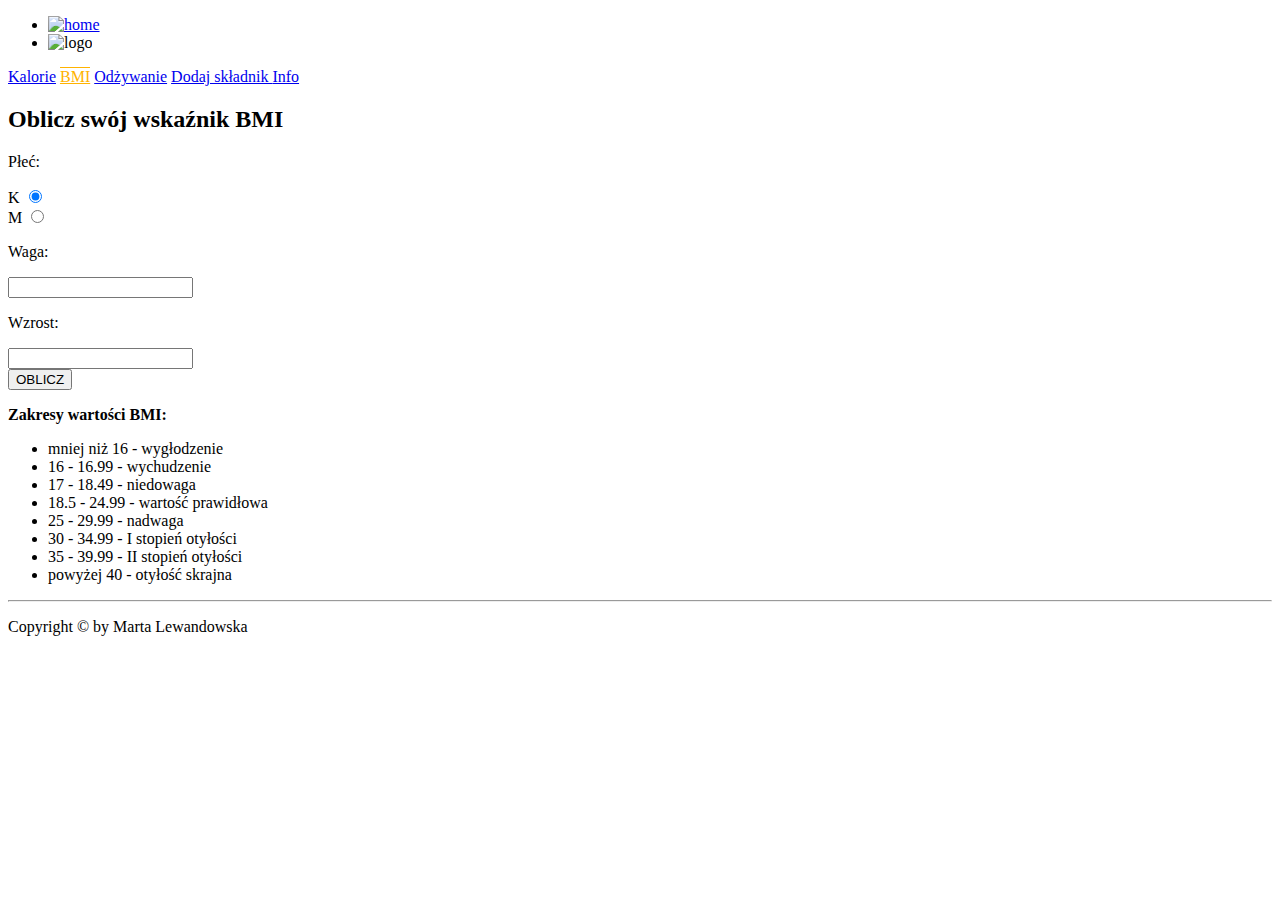
==== bmi.html @ 59f34cbf "Change php files  to html files" ====
<!DOCTYPE html>
<html lang="pl">
  <head>
    <title>Strona główna | Food4You</title>
    <meta charset="utf-8" />
    <meta name="description" content="Strona" />
    <meta name="keywords" content="Informatyka" />
    <meta name="robots" content="all" />
    <link rel="stylesheet" type="text/css" href="style/style1.css" />
    <meta name="viewport" content="width=device-width, initial-scale=1" />
  </head>
  <body>
    <div class="first_line_links">
      <ul class="linki">
        <li>
          <a href="index.html"
            ><img
              src="img/home1.png"
              alt="home"
              onmouseover="this.src= 'img/home2.png'"
              onmouseout="this.src= 'img/home1.png'"
          /></a>
        </li>
        <li><img src="img/logo.png" alt="logo" /></li>
      </ul>
    </div>

    <div class="header">
      <div class="nav">
        <a href="kalorie.html">Kalorie</a>
        <a
          href="bmi.html"
          style="color: #ffb300; border-top: 1px solid #ffb300;"
          >BMI</a
        >
        <a href="odzywianie.html">Odżywanie</a>
        <a href="skladniki.html">Dodaj składnik </a>
        <a href="informacje.html">Info </a>
      </div>
    </div>

    <div class="wrapper">
      <div class="content2">
        <form action="/" method="post">
          <h2 class="calculator-title">
            Oblicz swój wskaźnik <strong>BMI</strong>
          </h2>

          <div class="group__right">
            <div class="control-group">
              <p>Płeć:</p>
              <label class="control control-radio"
                >K
                <input type="radio" name="radio" checked="checked" />
                <div class="control_indicator"></div>
              </label>

              <label class="control control-radio"
                >M
                <input type="radio" name="radio" />
                <div class="control_indicator"></div>
              </label>
            </div>

            <div class="ww-controls">
              <p>Waga:</p>
              <input type="number" class="inputweight" name="weight" value="" />
              <br />
              <p>Wzrost:</p>
              <input type="text" class="inputheight" name="height" value="" />
            </div>

            <div class="btn3">
              <button>OBLICZ</button>
            </div>
          </div>

          <div class="barriersBMI">
            <div class="group__right">
              <p class="calculator-info__title">
                <strong>Zakresy wartości BMI:</strong>
              </p>
              <ul class="calculator-info__list">
                <li>mniej niż 16 - wygłodzenie</li>
                <li>16 - 16.99 - wychudzenie</li>
                <li>17 - 18.49 - niedowaga</li>
                <li>18.5 - 24.99 - wartość prawidłowa</li>
                <li>25 - 29.99 - nadwaga</li>
                <li>30 - 34.99 - I stopień otyłości</li>
                <li>35 - 39.99 - II stopień otyłości</li>
                <li>powyżej 40 - otyłość skrajna</li>
              </ul>
            </div>
          </div>
        </form>
      </div>
    </div>

    <div class="wrapper2">
      <div class="wcontent1"></div>

      <div class="wcontent2"></div>

      <div class="wcontent3"></div>
    </div>

    <div id="down_description">
      <hr class="linia-dol" />
      <p class="copyright">Copyright &copy; by Marta Lewandowska</p>
    </div>
  </body>
</html>
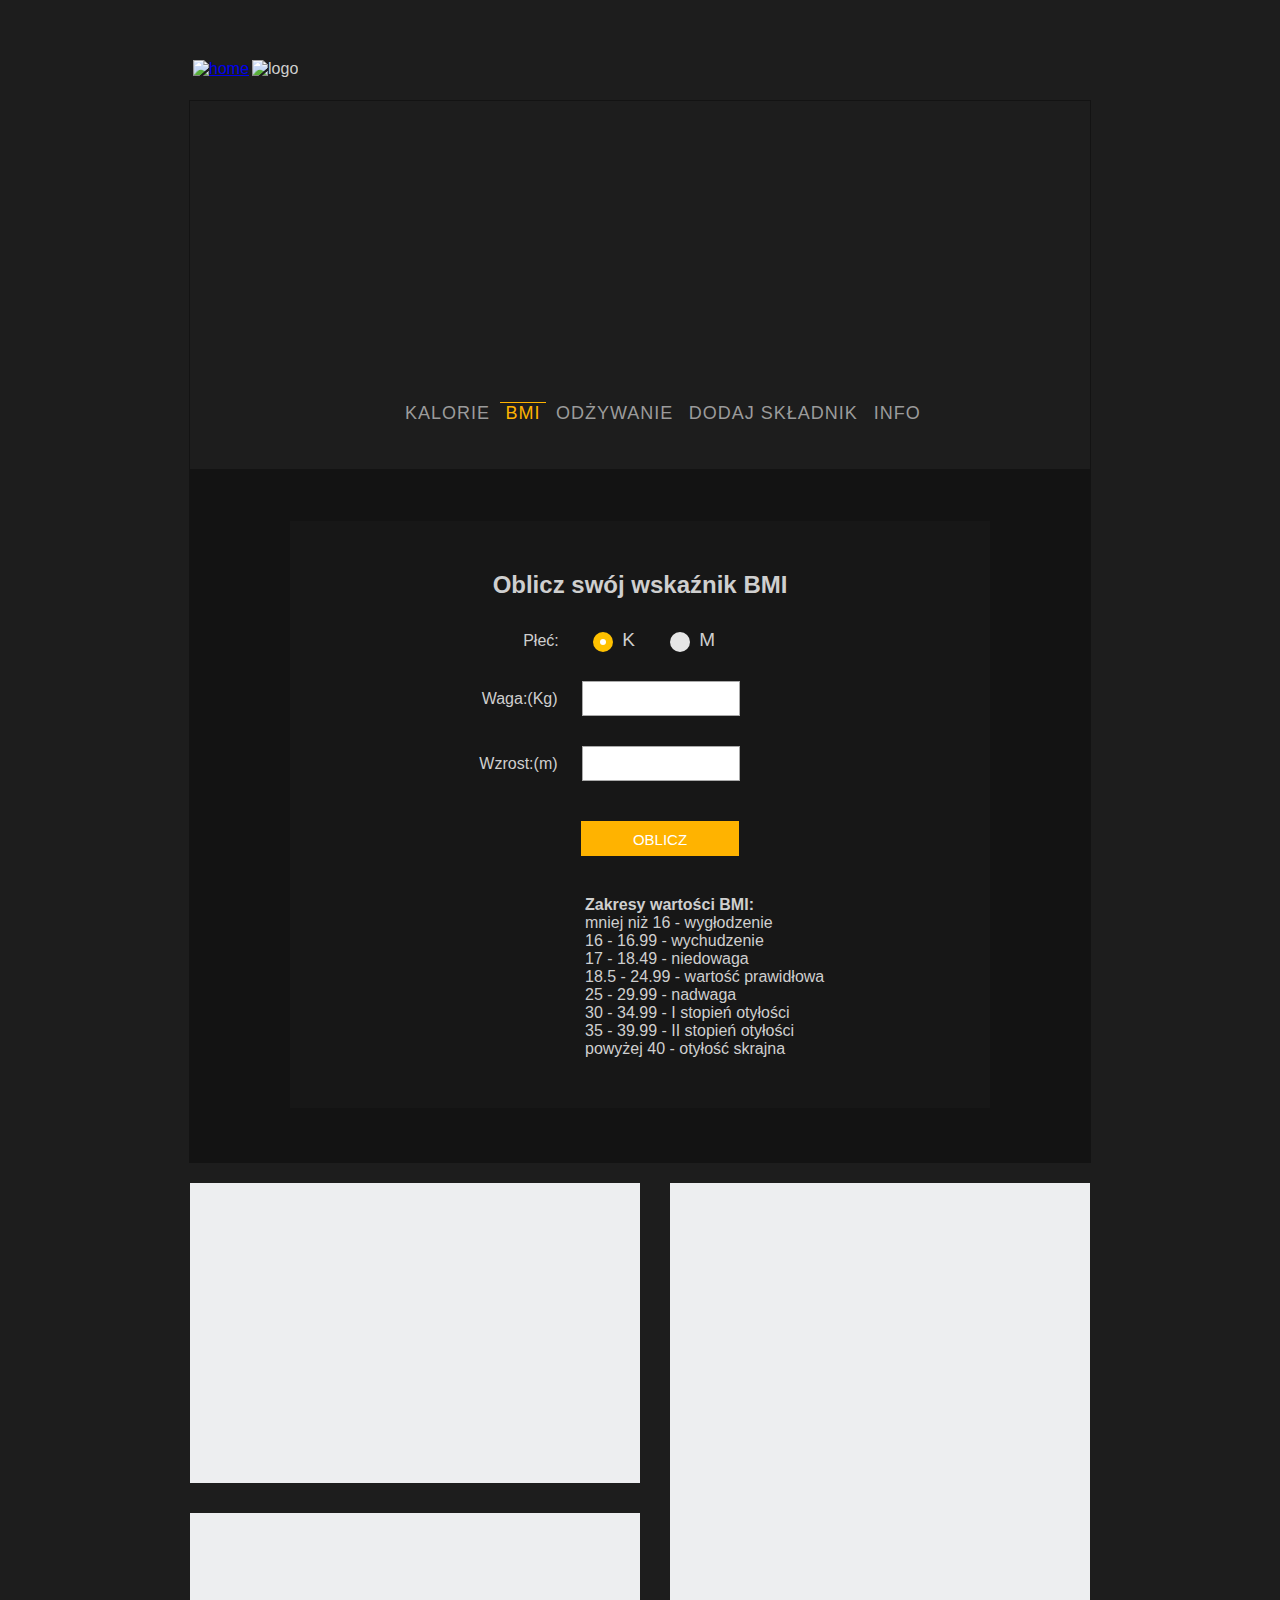
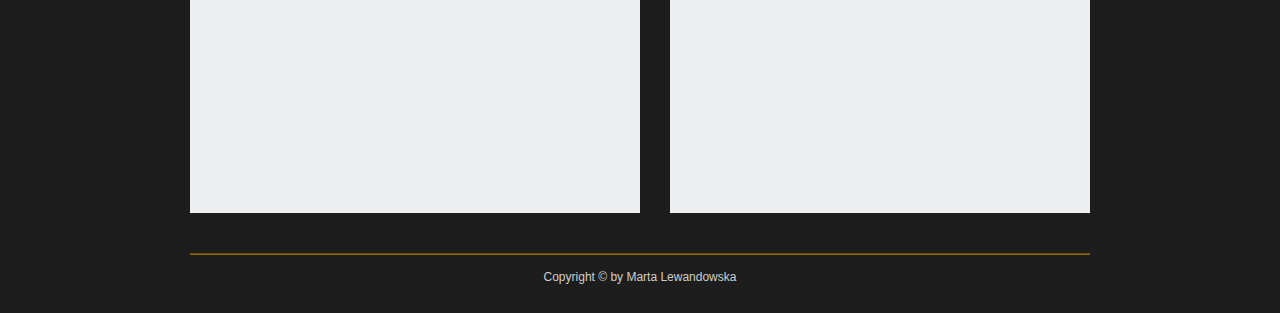
==== commit 1ea1f473: "Add bmi calculation" ====
--- a/bmi.html
+++ b/bmi.html
@@ -63,18 +63,32 @@
             </div>
 
             <div class="ww-controls">
-              <p>Waga:</p>
-              <input type="number" class="inputweight" name="weight" value="" />
+              <p>Waga:(Kg)</p>
+              <input
+                type="number"
+                class="bmiInput"
+                id="inputWeight"
+                value=""
+                step="0.01"
+              />
               <br />
-              <p>Wzrost:</p>
-              <input type="text" class="inputheight" name="height" value="" />
+              <p>Wzrost:(m)</p>
+              <input
+                type="number"
+                class="bmiInput"
+                id="inputHeight"
+                value=""
+                step="0.01"
+              />
             </div>
 
             <div class="btn3">
-              <button>OBLICZ</button>
+              <button id="calculateBtn">OBLICZ</button>
             </div>
           </div>
-
+          <div>
+            <p id="bmiResult"></p>
+          </div>
           <div class="barriersBMI">
             <div class="group__right">
               <p class="calculator-info__title">
@@ -108,5 +122,6 @@
       <hr class="linia-dol" />
       <p class="copyright">Copyright &copy; by Marta Lewandowska</p>
     </div>
+    <script src="bmi.js"></script>
   </body>
 </html>
--- a/style/style1.css
+++ b/style/style1.css
@@ -0,0 +1,512 @@
+* {
+  margin: 0;
+  padding: 0;
+}
+body {
+  margin: auto;
+  padding: 0%;
+  background-color: #1d1d1d;
+  font-family: "Kozuka Gothic", Tahoma, Geneva, Verdana, sans-serif,
+    -apple-system, BlinkMacSystemFont, "Segoe UI", Roboto, Oxygen, Ubuntu,
+    Cantarell, "Open Sans", "Helvetica Neue", sans-serif;
+  color: #cfcfcf;
+  background-image: url("../img/bcg2.png");
+  background-repeat: no-repeat;
+  background-attachment: fixed;
+  background-size: cover;
+}
+.header {
+  margin: 0 auto;
+  width: 900px;
+  height: 368px;
+  background-image: url(../img/header.png);
+  position: relative;
+  /* Pozycjonowanie */
+  z-index: 1;
+  /* Pozycjonowanie */
+  border: 1px solid #131313;
+}
+/* TOP LINKS */
+/* ////////////////////////////////////////////////////////////////////////////////////////
+/*/
+.first_line_links {
+  margin: 0 auto;
+  width: 900px;
+  height: 40px;
+  margin-top: 60px;
+}
+ul.linki {
+  list-style: none;
+}
+ul.linki li {
+  float: left;
+  margin-left: 3px;
+}
+.wrapper {
+  width: 900px;
+  margin: 0 auto;
+  margin-bottom: 35px;
+  border: 1px solid #131313;
+  background-color: #131313;
+  margin-bottom: 40px;
+  padding-bottom: 50px;
+  overflow: hidden;
+}
+.content1 {
+  margin-top: 50px;
+  margin-left: 100px;
+  width: 700px;
+  height: 180px;
+  background-color: #171717;
+  padding-top: 50px;
+  overflow: hidden;
+  position: relative;
+}
+.content1 h2 {
+  padding-bottom: 30px;
+}
+.content1 p {
+  display: inline;
+  padding-left: 250px;
+}
+.mealsnumber {
+  padding-left: 10px;
+  margin-left: 10px;
+  display: inline;
+}
+.btn {
+  display: block;
+  margin-left: 290px;
+  margin-top: 20px;
+  padding: 10px 20px;
+  text-transform: uppercase;
+}
+#form1 {
+  margin-left: 100px;
+  width: 700px;
+  overflow: hidden;
+  background-color: #171717;
+}
+.nav {
+  height: 35px;
+  width: 900px;
+  position: relative;
+  /* Pozycjonowanie */
+  z-index: 2;
+  /* Pozycjonowanie */
+  margin: 0 auto;
+  line-height: 35px;
+  /* Wyśrodkowanie w pionie */
+  padding-top: 295px;
+  letter-spacing: 1px;
+  margin-left: 210px;
+  width: 750px;
+  height: 35px;
+}
+.nav a {
+  text-transform: uppercase;
+  color: #9b9b9b;
+  font-size: 18px;
+  padding-left: 5px;
+  padding-right: 5px;
+  font-weight: normal;
+  text-decoration: none;
+}
+.nav a:hover {
+  color: #ffb300;
+  border-top: 1px solid #ffb300;
+  cursor: pointer;
+}
+#regForm {
+  padding: 0px 40px 40px 40px;
+}
+h2 {
+  text-align: center;
+}
+input {
+  padding: 8px 3px;
+  width: 150px;
+  font-size: 15px;
+  border: 1px solid #aaaaaa;
+  margin-top: 30px;
+  display: inline;
+}
+/* Mark input boxes that gets an error on validation: */
+input.invalid {
+  background-color: #ffdddd;
+}
+.btn2 {
+  display: inline;
+  text-transform: uppercase;
+}
+/* Hide all steps by default: */
+.tab {
+  display: none;
+  padding-bottom: 50px;
+}
+.tab p {
+  padding-left: 120px;
+  display: inline;
+}
+button {
+  background-color: #ffb300;
+  color: #ffffff;
+  border: none;
+  padding: 10px 20px;
+  font-size: 15px;
+  cursor: pointer;
+  text-transform: uppercase;
+}
+button:hover {
+  background-color: #ffc100;
+}
+#prevBtn {
+  background-color: #bbbbbb;
+}
+#prevBtn:hover {
+  background-color: #cdcdcd;
+}
+/* Make circles that indicate the steps of the form: */
+.step {
+  height: 15px;
+  width: 15px;
+  margin: 0 2px;
+  background-color: #bbbbbb;
+  border: none;
+  border-radius: 50%;
+  display: inline-block;
+  opacity: 0.5;
+}
+.step.active {
+  opacity: 1;
+}
+/* Mark the steps that are finished and valid: */
+.step.finish {
+  background-color: #4caf50;
+}
+.listofmeals {
+  height: 380px;
+  overflow: hidden;
+  font-size: 13px;
+  color: #ffc100;
+  width: 620px;
+  background-color: #171717;
+  margin-top: 30px;
+  border: 3px solid #131313;
+}
+.content2 {
+  margin-top: 50px;
+  margin-left: 100px;
+  padding-bottom: 50px;
+  width: 700px;
+  height: 100%;
+  background-color: #171717;
+  padding-top: 70px;
+  overflow: hidden;
+  position: relative;
+}
+.control {
+  font-family: arial;
+  display: inline-block;
+  position: relative;
+  padding-left: 29px;
+  margin-bottom: 7px;
+  padding-top: 3px;
+  cursor: pointer;
+  font-size: 19px;
+  display: inline;
+}
+.control input {
+  position: absolute;
+  z-index: -1;
+  opacity: 0;
+}
+.control_indicator {
+  position: absolute;
+  top: 6px;
+  left: 0;
+  height: 20px;
+  width: 20px;
+  background: #e6e6e6;
+  border: 0px solid #000000;
+  border-radius: undefinedpx;
+}
+.control:hover input ~ .control_indicator,
+.control input:focus ~ .control_indicator {
+  background: #cccccc;
+}
+.control input:checked ~ .control_indicator {
+  background: #ffc100;
+}
+.control:hover input:not([disabled]):checked ~ .control_indicator,
+.control input:checked:focus ~ .control_indicator {
+  background: #ffc100;
+}
+.control input:disabled ~ .control_indicator {
+  background: #e6e6e6;
+  opacity: 2;
+  pointer-events: none;
+}
+.control_indicator:after {
+  box-sizing: unset;
+  content: "";
+  position: absolute;
+  display: none;
+}
+.control input:checked ~ .control_indicator:after {
+  display: block;
+}
+.control-radio .control_indicator {
+  border-radius: 50%;
+}
+.control-radio .control_indicator:after {
+  left: 7px;
+  top: 7px;
+  height: 6px;
+  width: 6px;
+  border-radius: 50%;
+  background: #ffffff;
+  transition: background 250ms;
+}
+.control-radio input:disabled ~ .control_indicator:after {
+  background: #7b7b7b;
+}
+.control-radio .control_indicator::before {
+  content: "";
+  display: block;
+  position: absolute;
+  left: 0;
+  top: 0;
+  width: 4.604rem;
+  height: 4.5rem;
+  margin-left: -1.3rem;
+  margin-top: -1.3rem;
+  background: #ffc100;
+  border-radius: 3rem;
+  opacity: 0.6;
+  z-index: 99999;
+  transform: scale(0);
+}
+.ww-controls p {
+  margin-top: 30px;
+}
+.pcontrols {
+  display: inline;
+}
+.group__right p {
+  display: inline;
+}
+.content2 h2 {
+  margin-top: -20px;
+}
+.content2 {
+  display: inline-block;
+}
+.bmiInput,
+.bmiInput {
+  margin-left: 20px;
+}
+.control-group {
+  text-align: right;
+  margin-top: 30px;
+  margin-left: 145px;
+  width: 280px;
+}
+.ww-controls {
+  text-align: right;
+  margin-left: 170px;
+  width: 280px;
+}
+.control {
+  margin-left: 30px;
+}
+.btn3 {
+  display: inline-block;
+  text-align: center;
+  width: 700px;
+  padding-top: 40px;
+}
+.btn3 button {
+  width: 158px;
+  height: 35px;
+  margin-left: 40px;
+}
+.barriersBMI {
+  margin-left: 295px;
+  width: 500px;
+  margin-top: 40px;
+}
+.barriersBMI ul {
+  list-style-type: none;
+}
+#down_description {
+  margin: 0 auto;
+  width: 900px;
+  height: 60px;
+}
+p.copyright {
+  margin: 15px 30px 35px 30px;
+  text-align: center;
+  font-size: 12px;
+  color: #cfcfcf;
+}
+hr.linia-dol {
+  border-color: rgba(255, 180, 0, 0.5);
+}
+.wrapper2 {
+  width: 900px;
+  margin: 0 auto;
+  /*box-shadow: 0px 1px 6px 3px rgba(173,173,173,0.5);
+   */
+  margin-bottom: 35px;
+  margin-bottom: 40px;
+  height: 660px;
+  margin-top: -50px;
+}
+.wcontent1 {
+  margin-top: 30px;
+  width: 450px;
+  height: 300px;
+  margin-right: 30px;
+  background-image: url(../img/news1.jpg);
+  background-color: #edeef0;
+  float: left;
+}
+.wcontent2 {
+  margin-top: 30px;
+  width: 420px;
+  height: 630px;
+  background-image: url(../img/news2.jpg);
+  background-color: #edeef0;
+  float: right;
+}
+.wcontent3 {
+  margin-top: 30px;
+  width: 450px;
+  height: 300px;
+  margin-right: 30px;
+  background-image: url(../img/news3.jpg);
+  background-color: #edeef0;
+  float: left;
+}
+table {
+  border-spacing: 1;
+  border-collapse: collapse;
+  background: #171717;
+  text-align: center;
+  overflow: hidden;
+  width: 100%;
+  margin: 0 auto;
+  position: relative;
+}
+table * {
+  position: relative;
+}
+table td,
+table th {
+  text-align: center;
+}
+table thead tr {
+  height: 60px;
+  background: #ffc100;
+}
+table tbody tr {
+  height: 50px;
+}
+table tbody tr:last-child {
+  border: 0;
+}
+table td,
+table th {
+  text-align: center;
+}
+table td.l,
+table th.l {
+  text-align: center;
+}
+table td.c,
+table th.c {
+  text-align: center;
+}
+table td.r,
+table th.r {
+  text-align: center;
+}
+.table100-head th {
+  font-family: OpenSans-Regular;
+  font-size: 18px;
+  color: #fff;
+  line-height: 1.2;
+  font-weight: unset;
+  text-align: center;
+  padding-left: 35px;
+}
+tbody tr:nth-child(even) {
+  background-color: #131313;
+}
+tbody tr {
+  font-family: OpenSans-Regular;
+  font-size: 15px;
+  color: #cfcfcf;
+  line-height: 1.2;
+  font-weight: unset;
+}
+.column1 {
+  width: 260px;
+  padding-left: 35px;
+}
+.column2 {
+  width: 160px;
+  padding-left: 35px;
+}
+.column3 {
+  width: 245px;
+  padding-left: 35px;
+}
+.column4 {
+  width: 110px;
+  padding-left: 35px;
+}
+.column5 {
+  width: 170px;
+  padding-left: 35px;
+}
+.column6 {
+  width: 110px;
+  text-align: center;
+  padding-left: 5px;
+}
+.column6 button {
+  width: 110px;
+  margin-left: 20px;
+}
+.zdod li {
+  list-style-type: decimal;
+  padding-left: 50px;
+}
+.regulamin1 {
+  margin-top: 30px;
+  margin-left: 50px;
+}
+.regulamin1 > li {
+  font-weight: bold;
+  margin-bottom: 20px;
+  margin-top: 30px;
+  color: #ffc100;
+}
+.regulamin2 {
+  margin-left: 20px;
+}
+.regulamin2 > li {
+  padding-left: 10px;
+  text-align: justify;
+  margin-bottom: 10px;
+}
+.article {
+  margin-top: -55px;
+  width: 720px;
+  float: left;
+  padding: 100px 100px 0px 70px;
+  text-align: justify;
+  font-size: 16px;
+}
